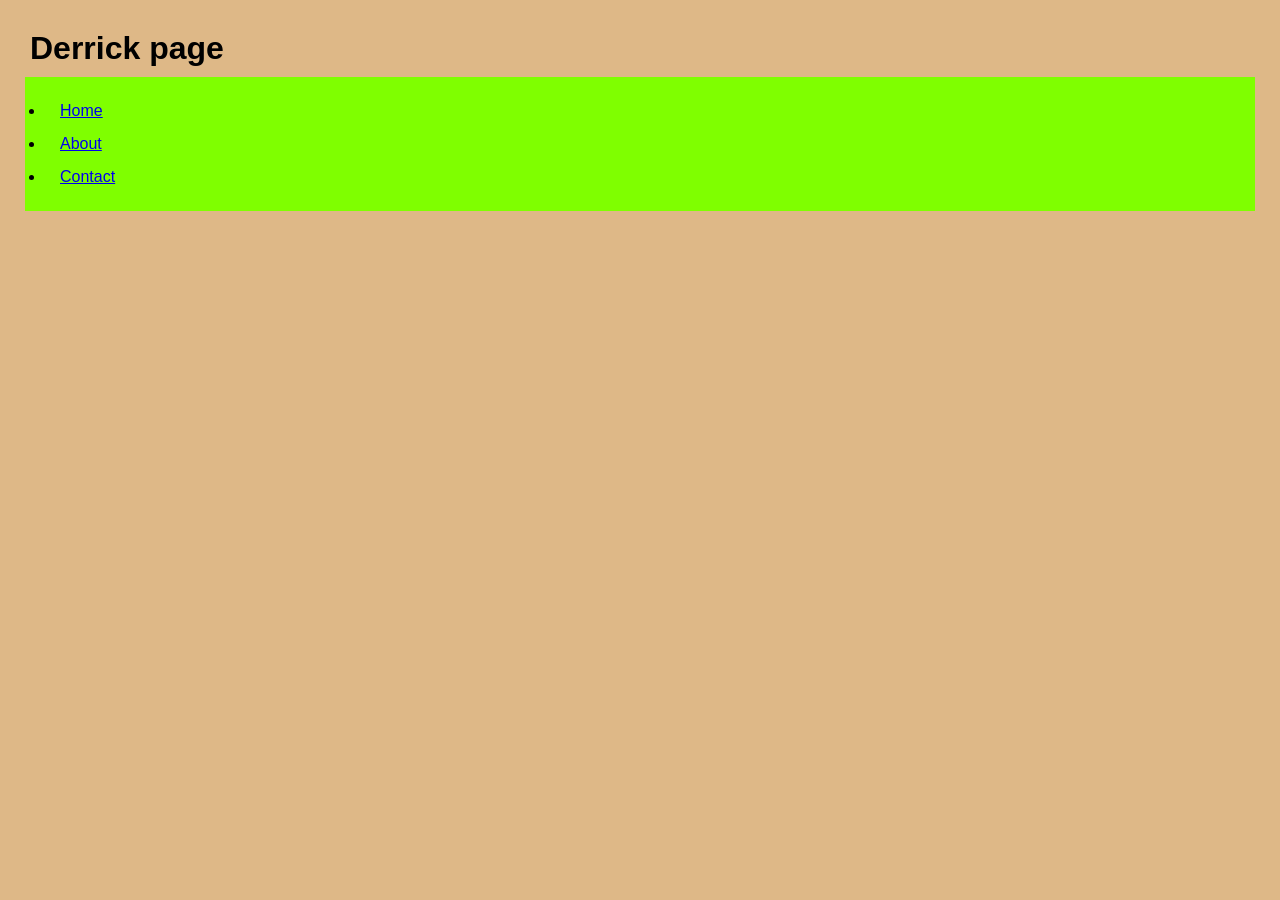
==== Index.html @ e9ffdca2 "add html files,css file and README.md" ====
<!DOCTYPE html>
<html lang="en">
<head>
    <meta charset="UTF-8">
    <meta name="viewport" content="width=device-width, initial-scale=1.0">
    <title>Document</title>
    <link rel="stylesheet" href="form.css">
</head>
<body>
    <h1>Derrick page</h1>
    <nav>
        <ul>
            <li><a href="home.html">Home</a></li>
            <li><a href="about.html">About</a></li>
            <li><a href="contact.html">Contact</a></li>
        </ul>
    </nav>
    <div class="images">
        <img src="" alt="">
        <img src="" alt="">
        <img src="" alt="">
        <img src="" alt="">
        <img src="" alt="">
    </div>
    
</body>
</html>
---- form.css ----
*{
    margin: 5px;
    font-family: sans-serif;
    padding: 5px;
}
body{
    background: burlywood;
    color: black;
}
span{
    color: brown;
}
nav{
    display: flex;
    justify-content: space-between;
    text-decoration: none;
    background-color: chartreuse;
}
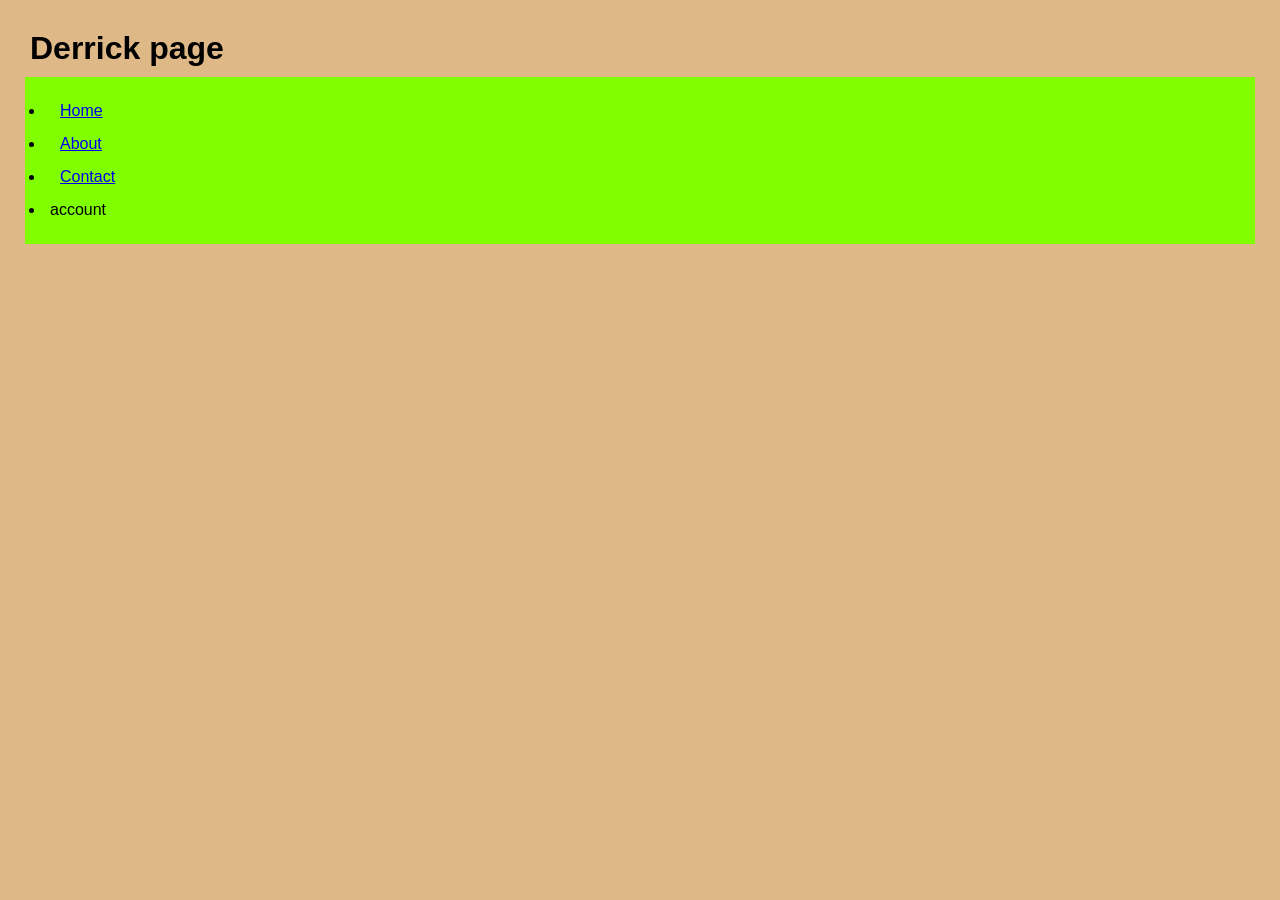
==== commit 43c2213c: "add dropdown and the styling" ====
--- a/Index.html
+++ b/Index.html
@@ -13,6 +13,13 @@
             <li><a href="home.html">Home</a></li>
             <li><a href="about.html">About</a></li>
             <li><a href="contact.html">Contact</a></li>
+            <li id="nav-acc">account
+                <ul id="nav-dropdown">
+                    <li>login</li>
+                    <li>profile</li>
+                    <li>settings</li>
+                </ul>
+            </li>
         </ul>
     </nav>
     <div class="images">
--- a/form.css
+++ b/form.css
@@ -15,4 +15,12 @@
     justify-content: space-between;
     text-decoration: none;
     background-color: chartreuse;
+}
+#nav-dropdown{
+    display: none;
+    color: rgb(red, green, blue);
+}
+#nav-acc:hover #nav-dropdown{
+    display: block;
+    color: hsl(hue, saturation, lightness);
 }
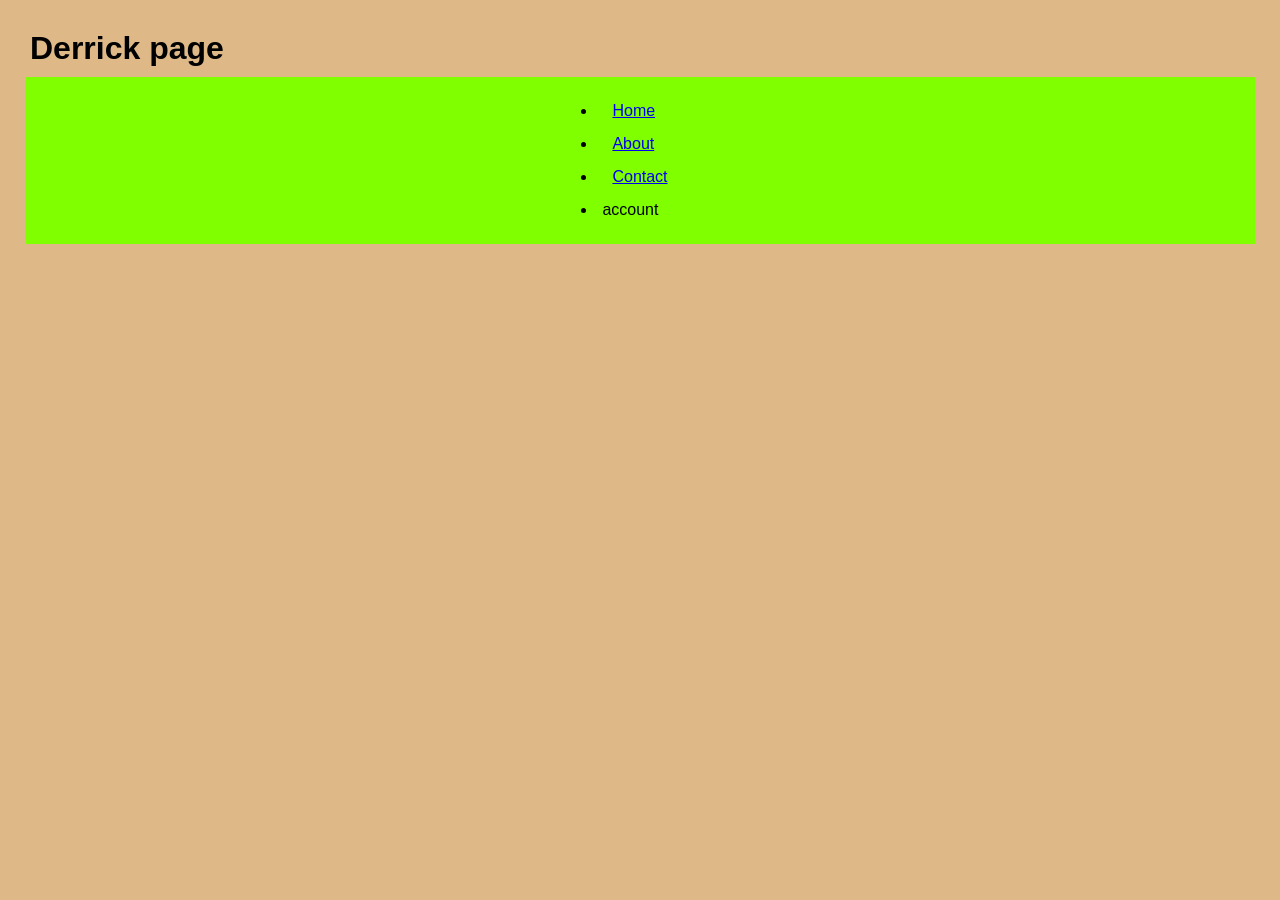
==== commit 82080c4d: "add href" ====
--- a/Index.html
+++ b/Index.html
@@ -15,9 +15,9 @@
             <li><a href="contact.html">Contact</a></li>
             <li id="nav-acc">account
                 <ul id="nav-dropdown">
-                    <li>login</li>
-                    <li>profile</li>
-                    <li>settings</li>
+                    <li><a href="https://zinduaschool.com"></a>login</li>
+                    <li><a href="https://zinduaschool.com"></a>profile</li>
+                    <li><a href="https://zinduaschool.com"></a>settings</li>
                 </ul>
             </li>
         </ul>
--- a/form.css
+++ b/form.css
@@ -12,7 +12,7 @@
 }
 nav{
     display: flex;
-    justify-content: space-between;
+    justify-content: space-evenly;
     text-decoration: none;
     background-color: chartreuse;
 }
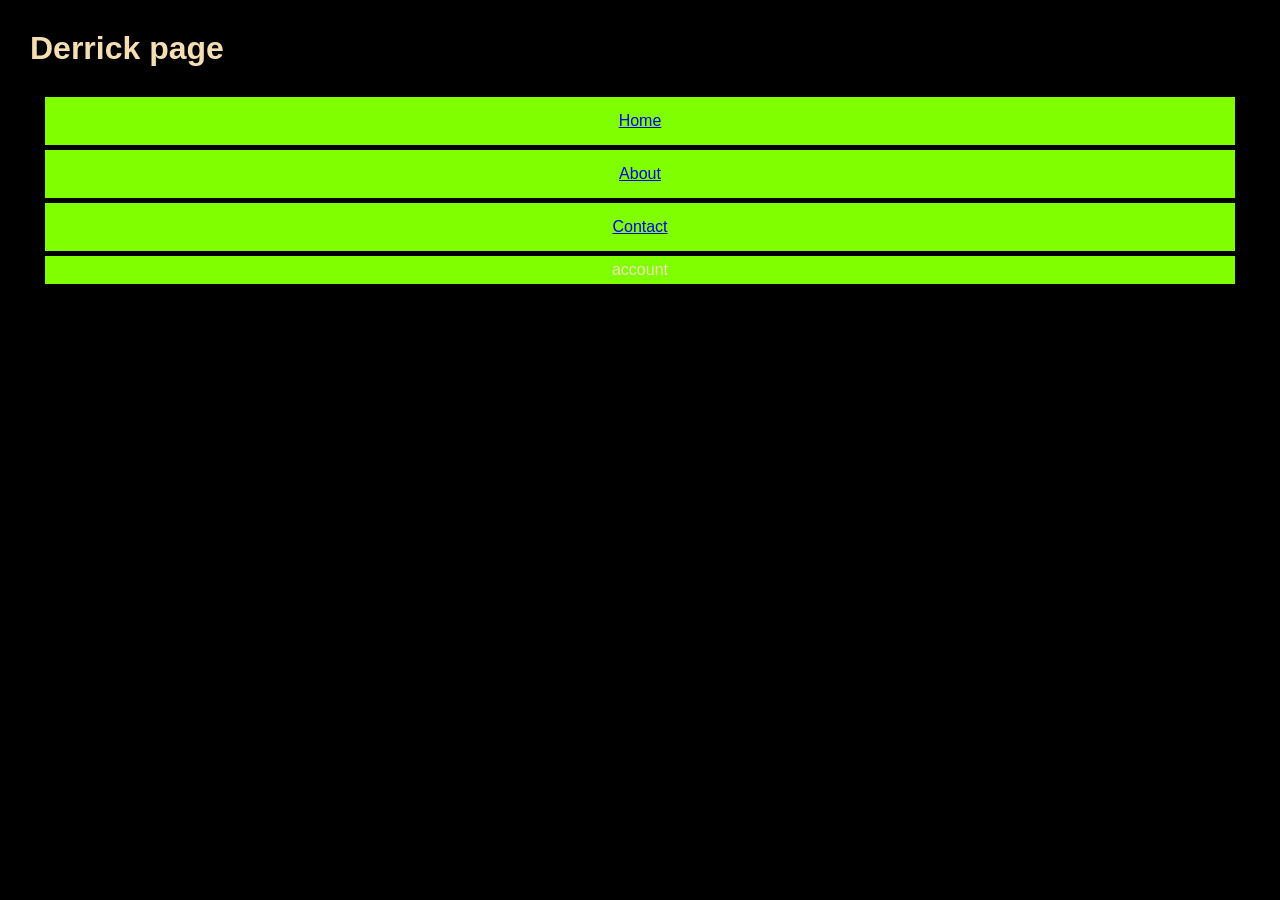
==== commit 21d6e7a1: "update css  files;fix colors on files" ====
--- a/Index.html
+++ b/Index.html
@@ -28,6 +28,7 @@
         <img src="" alt="">
         <img src="" alt="">
         <img src="" alt="">
+        <video src="https://pin.it/6gbArmrRZ"></video>
     </div>
     
 </body>
--- a/form.css
+++ b/form.css
@@ -4,13 +4,13 @@
     padding: 5px;
 }
 body{
-    background: burlywood;
-    color: black;
+    background: black;
+    color:wheat;
 }
 span{
     color: brown;
 }
-nav{
+nav ul li{
     display: flex;
     justify-content: space-evenly;
     text-decoration: none;
